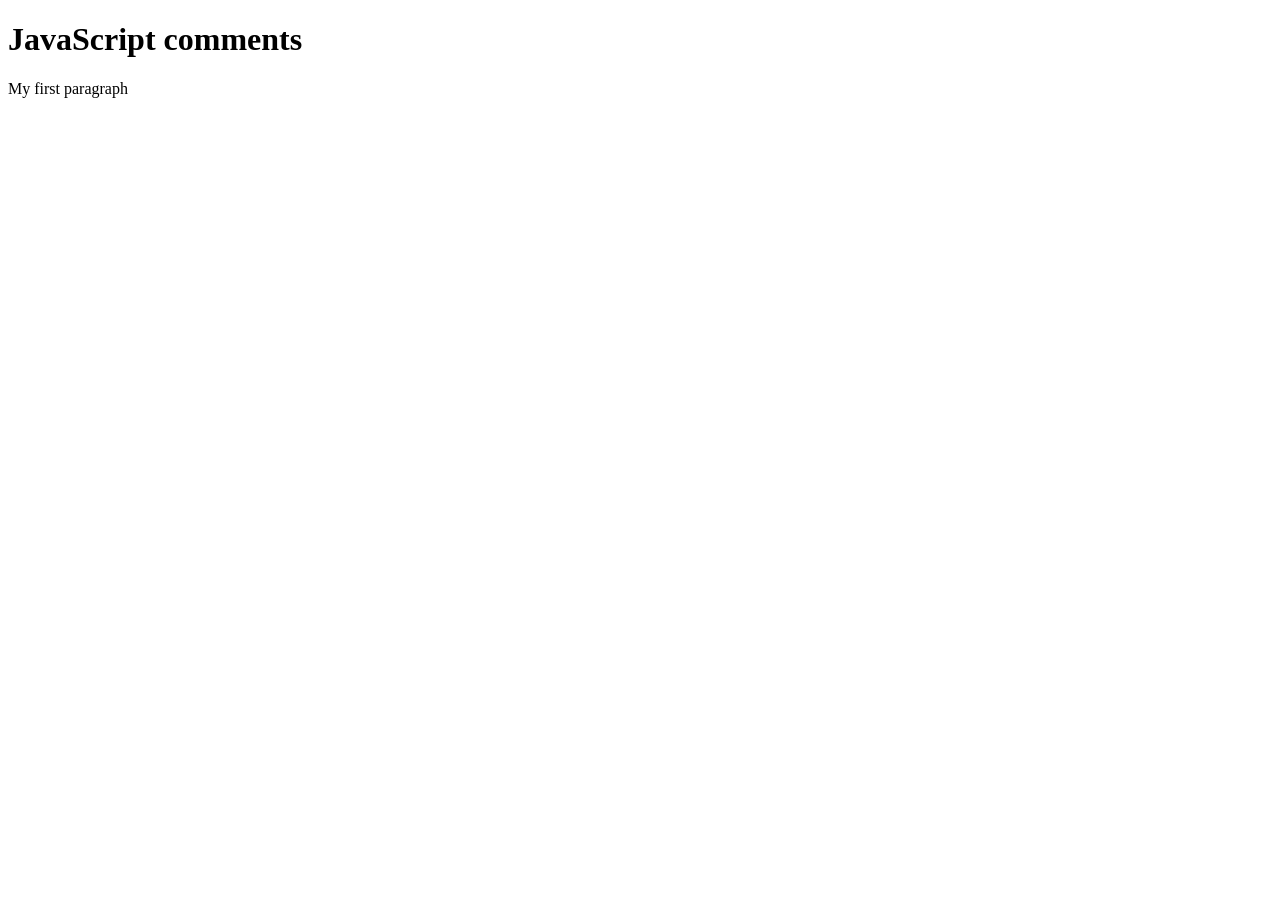
==== index.html @ 7a1f62ec "Add files via upload" ====
<!DOCTYPE html>
<html lang="en">
<head>
    <meta charset="UTF-8">
    <meta name="viewport" content="width=device-width, initial-scale=1.0">
    <title>setUP</title>
</head>
<body>

    <h1 id="myH"></h1>
    <p id="myP"></p>

    <script>
        // My heading:
        document.getElementById("myH").innerHTML = "JavaScript comments";

        // My paragraph:
        document.getElementById("myP").innerHTML = "My first paragraph";
    </script>
    

</body>
</html>
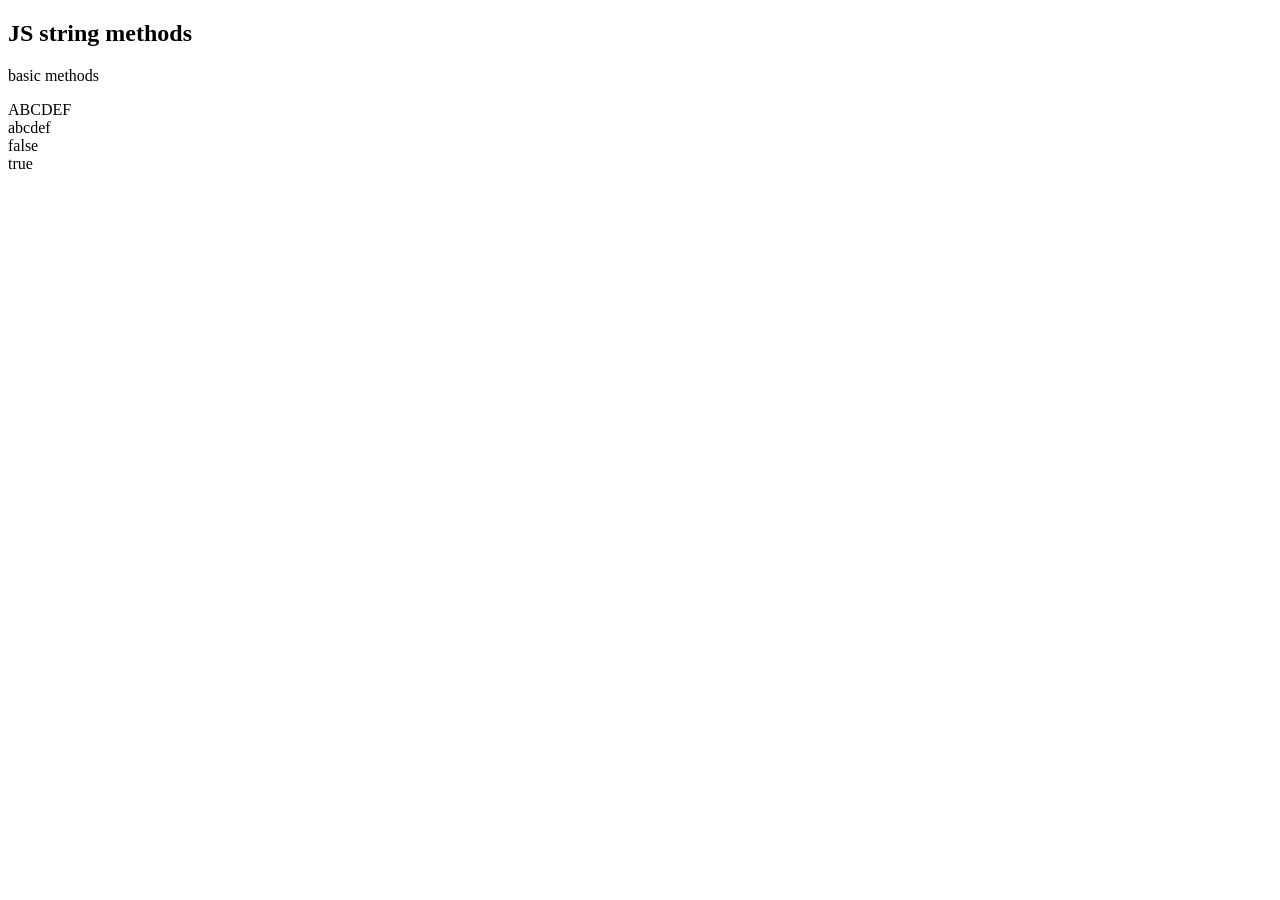
==== commit 5a29a72e: "Add files via upload" ====
--- a/index.html
+++ b/index.html
@@ -3,21 +3,24 @@
 <head>
     <meta charset="UTF-8">
     <meta name="viewport" content="width=device-width, initial-scale=1.0">
-    <title>setUP</title>
+    <title>Document</title>
 </head>
 <body>
+    <h2>JS string methods</h2>
+    <p>basic methods</p>
+    <script>
+        var str = "AbCdEf"
+        document.write(str.toUpperCase());
+        document.write("<br>");
+        document.write(str.toLowerCase());
+        document.write("<br>");
+        document.write(str.startsWith('R'));
+        document.write("<br>")
 
-    <h1 id="myH"></h1>
-    <p id="myP"></p>
-
-    <script>
-        // My heading:
-        document.getElementById("myH").innerHTML = "JavaScript comments";
-
-        // My paragraph:
-        document.getElementById("myP").innerHTML = "My first paragraph";
+        var str1 = "I learnt about methods";
+        var patt = new RegExp("about")
+        var res = patt.test(str1);
+        document.write(res)
     </script>
-    
-
 </body>
 </html>
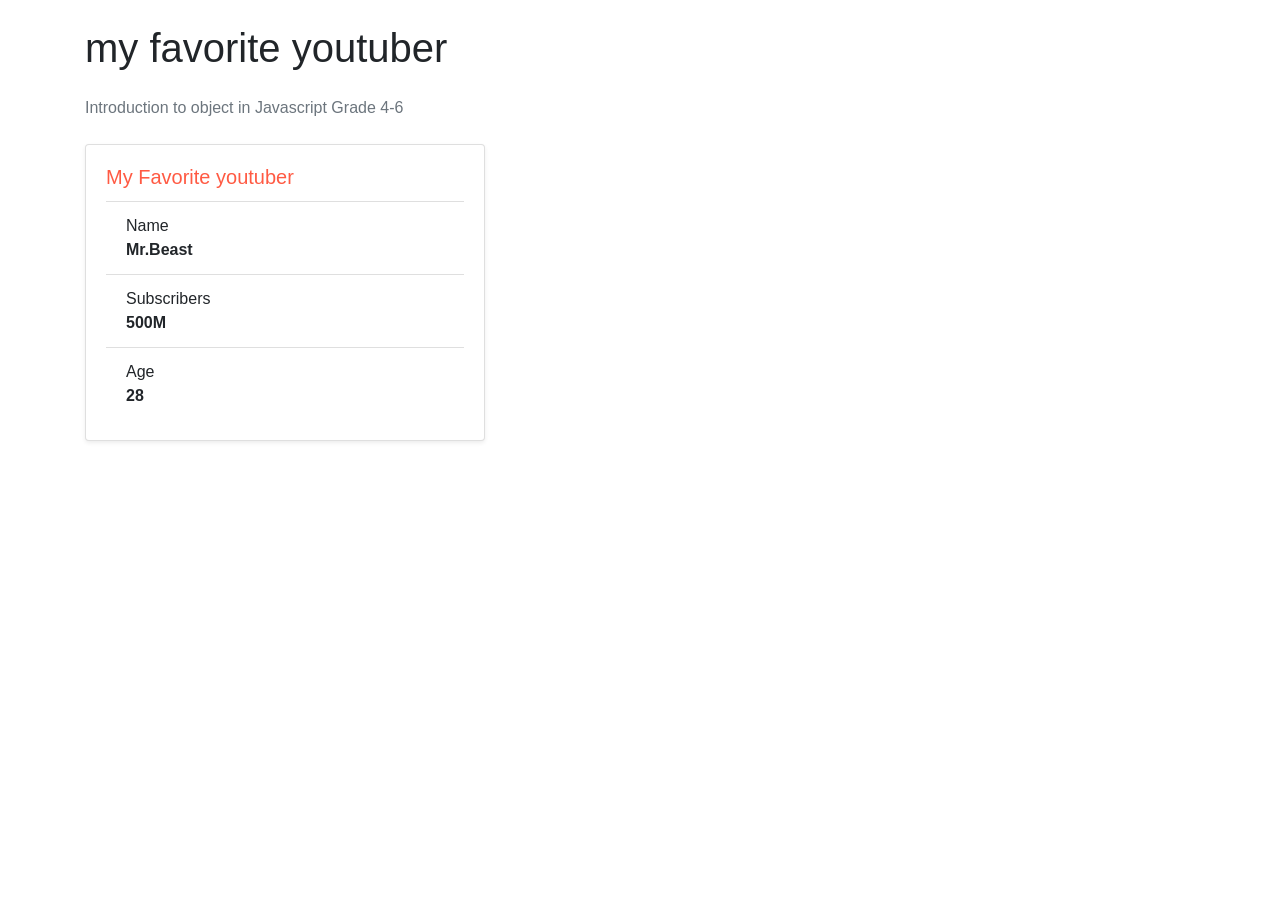
==== commit d652696f: "Add files via upload" ====
--- a/index.html
+++ b/index.html
@@ -3,24 +3,52 @@
 <head>
     <meta charset="UTF-8">
     <meta name="viewport" content="width=device-width, initial-scale=1.0">
-    <title>Document</title>
+    <title> Favo Youtubers</title>
+    <link rel="stylesheet" href="https://maxcdn.bootstrapcdn.com/bootstrap/4.3.1/css/bootstrap.min.css">
 </head>
-<body>
-    <h2>JS string methods</h2>
-    <p>basic methods</p>
+<body class="py-4">
+    
+    <div class="container">
+
+        <h1 class="mb-4"> my favorite youtuber</h1>
+        <p class="text-muted mb-4">
+            Introduction to object in Javascript Grade 4-6 
+        </p>
+        <div class="card shadow-sm mb-3" style="max-width: 400px ;">
+            <div class="card-body">
+                <h5 class="card-title" style="color: #FF5A43;"> My Favorite youtuber</h5>
+                <ul class="list-group list-group-flush">
+                    <li class="list-group-item">
+                        <span class="card-label d-block">Name</span>
+                        <strong id="name">-</strong>
+                    </li>
+                    <li class="list-group-item">
+                        <span class="card-label d-block">Subscribers</span>
+                        <strong id="subscribers">-</strong>
+                    </li>
+                    <li class="list-group-item">
+                        <span class="card-label d-block">Age</span>
+                        <strong id="age">-</strong>
+                    </li>
+                </ul>
+            </div>
+        </div>
+    </div>
+
     <script>
-        var str = "AbCdEf"
-        document.write(str.toUpperCase());
-        document.write("<br>");
-        document.write(str.toLowerCase());
-        document.write("<br>");
-        document.write(str.startsWith('R'));
-        document.write("<br>")
+        var mySubs = {
+            name: "Mr.Beast",
+            subscribers: "500M",
+            age: "28",
+        };
 
-        var str1 = "I learnt about methods";
-        var patt = new RegExp("about")
-        var res = patt.test(str1);
-        document.write(res)
+        var nameEL = document.getElementById("name")
+        var subscribersEL = document.getElementById("subscribers")
+        nameEL.textContent = mySubs.name;
+        subscribersEL.textContent = mySubs.subscribers;
+
+         var ageEL = document.getElementById("age")
+         ageEL.textContent = mySubs["age"];
     </script>
 </body>
 </html>
